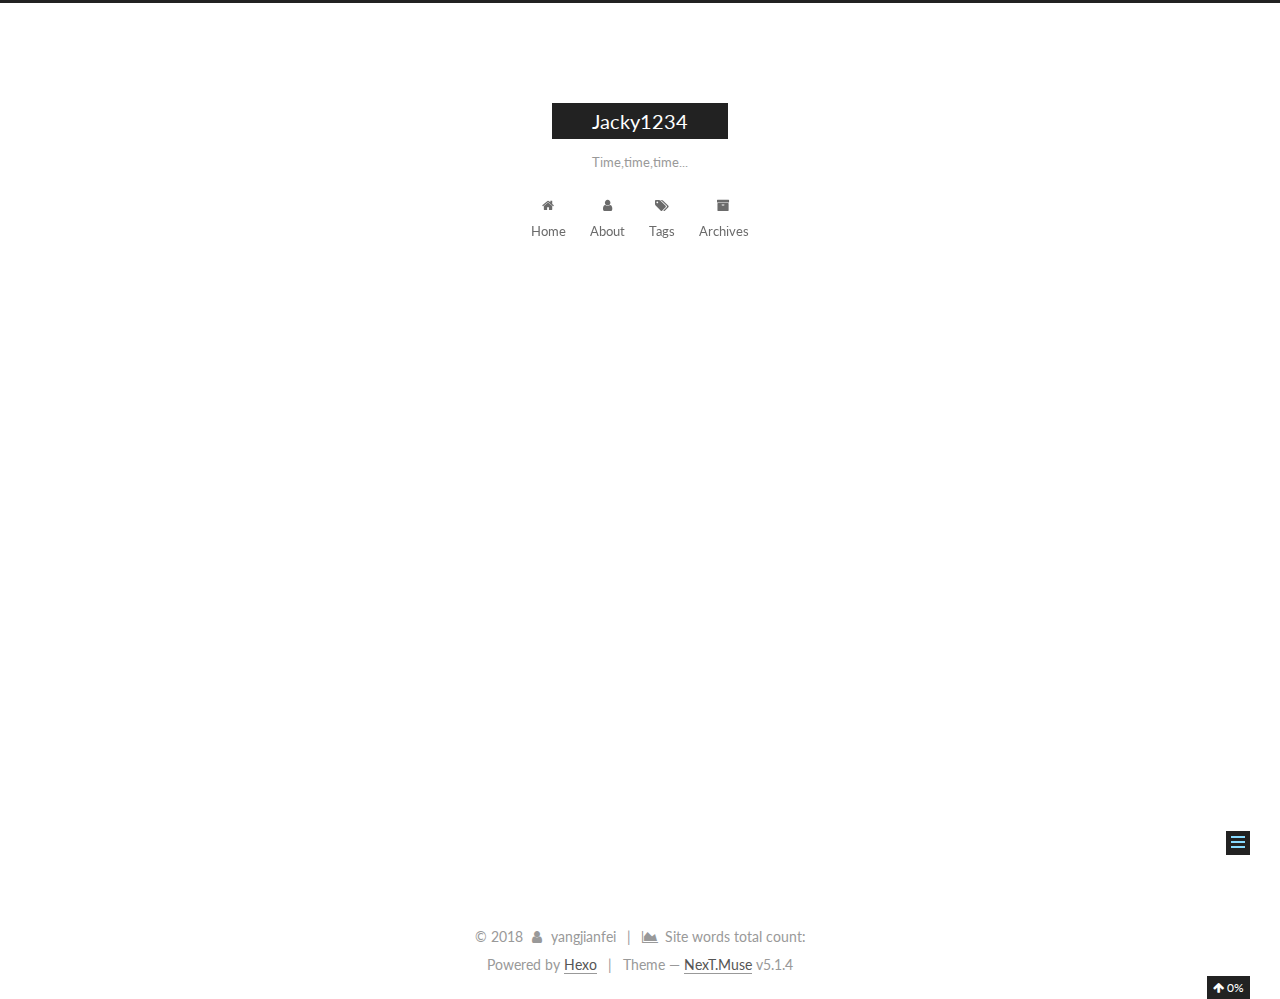
==== about/index.html @ ebceee26 "Site updated: 2018-11-26 17:11:53" ====
<!DOCTYPE html>



  


<html class="theme-next muse use-motion" lang="Chinese">
<head><meta name="generator" content="Hexo 3.8.0">
  <meta charset="UTF-8">
<meta http-equiv="X-UA-Compatible" content="IE=edge">
<meta name="viewport" content="width=device-width, initial-scale=1, maximum-scale=1">
<meta name="theme-color" content="#222">









<meta http-equiv="Cache-Control" content="no-transform">
<meta http-equiv="Cache-Control" content="no-siteapp">
















  
  
  <link href="/lib/fancybox/source/jquery.fancybox.css?v=2.1.5" rel="stylesheet" type="text/css">




  
  
  
  

  
    
    
  

  

  

  

  

  
    
    
    <link href="//fonts.googleapis.com/css?family=Lato:300,300italic,400,400italic,700,700italic&subset=latin,latin-ext" rel="stylesheet" type="text/css">
  






<link href="/lib/font-awesome/css/font-awesome.min.css?v=4.6.2" rel="stylesheet" type="text/css">

<link href="/css/main.css?v=5.1.4" rel="stylesheet" type="text/css">


  <link rel="apple-touch-icon" sizes="180x180" href="/images/apple-touch-icon-next.png?v=5.1.4">


  <link rel="icon" type="image/png" sizes="32x32" href="/images/favicon-32x32-next.png?v=5.1.4">


  <link rel="icon" type="image/png" sizes="16x16" href="/images/favicon-16x16-next.png?v=5.1.4">


  <link rel="mask-icon" href="/images/logo.svg?v=5.1.4" color="#222">





  <meta name="keywords" content="Hexo, NexT">










<meta name="description" content="成功不是将来才有的，而是从决定去做的那一刻起，持续累积而成来个美女镇楼，哈哈！！！  关于作者对软件事业充满热情，现从事Android开发。  联系作者邮箱：jackdoson2011@gmail.comQQ：8475674732">
<meta name="keywords" content="android,master,command">
<meta property="og:type" content="website">
<meta property="og:title" content="about">
<meta property="og:url" content="http://yoursite.com/about/index.html">
<meta property="og:site_name" content="Jacky1234">
<meta property="og:description" content="成功不是将来才有的，而是从决定去做的那一刻起，持续累积而成来个美女镇楼，哈哈！！！  关于作者对软件事业充满热情，现从事Android开发。  联系作者邮箱：jackdoson2011@gmail.comQQ：8475674732">
<meta property="og:locale" content="Chinese">
<meta property="og:image" content="http://m.xxxiao.com/wp-content/uploads/sites/3/2015/04/m.xxxiao.com_60062ba95a4dd80a711e82cdf57dc5ab-760x500.jpg">
<meta property="og:updated_time" content="2018-11-26T09:11:04.343Z">
<meta name="twitter:card" content="summary">
<meta name="twitter:title" content="about">
<meta name="twitter:description" content="成功不是将来才有的，而是从决定去做的那一刻起，持续累积而成来个美女镇楼，哈哈！！！  关于作者对软件事业充满热情，现从事Android开发。  联系作者邮箱：jackdoson2011@gmail.comQQ：8475674732">
<meta name="twitter:image" content="http://m.xxxiao.com/wp-content/uploads/sites/3/2015/04/m.xxxiao.com_60062ba95a4dd80a711e82cdf57dc5ab-760x500.jpg">



<script type="text/javascript" id="hexo.configurations">
  var NexT = window.NexT || {};
  var CONFIG = {
    root: '/',
    scheme: 'Muse',
    version: '5.1.4',
    sidebar: {"position":"left","display":"post","offset":12,"b2t":false,"scrollpercent":true,"onmobile":true},
    fancybox: true,
    tabs: true,
    motion: {"enable":true,"async":false,"transition":{"post_block":"fadeIn","post_header":"slideDownIn","post_body":"slideDownIn","coll_header":"slideLeftIn","sidebar":"slideUpIn"}},
    duoshuo: {
      userId: '0',
      author: 'Author'
    },
    algolia: {
      applicationID: '',
      apiKey: '',
      indexName: '',
      hits: {"per_page":10},
      labels: {"input_placeholder":"Search for Posts","hits_empty":"We didn't find any results for the search: ${query}","hits_stats":"${hits} results found in ${time} ms"}
    }
  };
</script>



  <link rel="canonical" href="http://yoursite.com/about/">





  <title>about | Jacky1234</title>
  








</head>

<body itemscope="" itemtype="http://schema.org/WebPage" lang="Chinese">

  
  
    
  

  <div class="container sidebar-position-left page-post-detail">
    <div class="headband"></div>

    <header id="header" class="header" itemscope="" itemtype="http://schema.org/WPHeader">
      <div class="header-inner"><div class="site-brand-wrapper">
  <div class="site-meta ">
    

    <div class="custom-logo-site-title">
      <a href="/" class="brand" rel="start">
        <span class="logo-line-before"><i></i></span>
        <span class="site-title">Jacky1234</span>
        <span class="logo-line-after"><i></i></span>
      </a>
    </div>
      
        <p class="site-subtitle">Time,time,time...</p>
      
  </div>

  <div class="site-nav-toggle">
    <button>
      <span class="btn-bar"></span>
      <span class="btn-bar"></span>
      <span class="btn-bar"></span>
    </button>
  </div>
</div>

<nav class="site-nav">
  

  
    <ul id="menu" class="menu">
      
        
        <li class="menu-item menu-item-home">
          <a href="/" rel="section">
            
              <i class="menu-item-icon fa fa-fw fa-home"></i> <br>
            
            Home
          </a>
        </li>
      
        
        <li class="menu-item menu-item-about">
          <a href="/about/" rel="section">
            
              <i class="menu-item-icon fa fa-fw fa-user"></i> <br>
            
            About
          </a>
        </li>
      
        
        <li class="menu-item menu-item-tags">
          <a href="/tags/" rel="section">
            
              <i class="menu-item-icon fa fa-fw fa-tags"></i> <br>
            
            Tags
          </a>
        </li>
      
        
        <li class="menu-item menu-item-archives">
          <a href="/archives/" rel="section">
            
              <i class="menu-item-icon fa fa-fw fa-archive"></i> <br>
            
            Archives
          </a>
        </li>
      

      
    </ul>
  

  
</nav>



 </div>
    </header>

    <main id="main" class="main">
      <div class="main-inner">
        <div class="content-wrap">
          <div id="content" class="content">
            

  <div id="posts" class="posts-expand">
    
    
    
    <div class="post-block page">
      <header class="post-header">

	<h1 class="post-title" itemprop="name headline">about</h1>



</header>

      
      
      
      <div class="post-body">
        
        
          <h3 id="成功不是将来才有的，而是从决定去做的那一刻起，持续累积而成"><a href="#成功不是将来才有的，而是从决定去做的那一刻起，持续累积而成" class="headerlink" title="成功不是将来才有的，而是从决定去做的那一刻起，持续累积而成"></a>成功不是将来才有的，而是从决定去做的那一刻起，持续累积而成</h3><p>来个美女镇楼，哈哈！！！</p>
<p><img src="http://m.xxxiao.com/wp-content/uploads/sites/3/2015/04/m.xxxiao.com_60062ba95a4dd80a711e82cdf57dc5ab-760x500.jpg" alt=""></p>
<h3 id="关于作者"><a href="#关于作者" class="headerlink" title="关于作者"></a>关于作者</h3><p>对软件事业充满热情，现从事Android开发。</p>
<hr>
<h3 id="联系作者"><a href="#联系作者" class="headerlink" title="联系作者"></a>联系作者</h3><p><strong>邮箱：<a href="mailto:jackdoson2011@gmail.com" target="_blank" rel="noopener">jackdoson2011@gmail.com</a></strong><br><strong>QQ：8475674732</strong></p>

        
      </div>
      
      
      
    </div>
    
    
    
  </div>


          </div>
          


          

  



        </div>
        
          
  
  <div class="sidebar-toggle">
    <div class="sidebar-toggle-line-wrap">
      <span class="sidebar-toggle-line sidebar-toggle-line-first"></span>
      <span class="sidebar-toggle-line sidebar-toggle-line-middle"></span>
      <span class="sidebar-toggle-line sidebar-toggle-line-last"></span>
    </div>
  </div>

  <aside id="sidebar" class="sidebar">
    
      <div id="sidebar-dimmer"></div>
    
    <div class="sidebar-inner">

      

      
        <ul class="sidebar-nav motion-element">
          <li class="sidebar-nav-toc sidebar-nav-active" data-target="post-toc-wrap">
            Table of Contents
          </li>
          <li class="sidebar-nav-overview" data-target="site-overview-wrap">
            Overview
          </li>
        </ul>
      

      <section class="site-overview-wrap sidebar-panel">
        <div class="site-overview">
          <div class="site-author motion-element" itemprop="author" itemscope="" itemtype="http://schema.org/Person">
            
              <img class="site-author-image" itemprop="image" src="/image/header.jpg" alt="yangjianfei">
            
              <p class="site-author-name" itemprop="name">yangjianfei</p>
              <p class="site-description motion-element" itemprop="description">Collections skills</p>
          </div>

          <nav class="site-state motion-element">

            
              <div class="site-state-item site-state-posts">
              
                <a href="/archives/">
              
                  <span class="site-state-item-count">4</span>
                  <span class="site-state-item-name">posts</span>
                </a>
              </div>
            

            

            

          </nav>

          

          
            <div class="links-of-author motion-element">
                
                  <span class="links-of-author-item">
                    <a href="https://github.com/jacky1234" target="_blank" title="GitHub">
                      
                        <i class="fa fa-fw fa-github"></i>GitHub</a>
                  </span>
                
                  <span class="links-of-author-item">
                    <a href="mailto:jackdoson2011@gmail.com" target="_blank" title="E-Mail">
                      
                        <i class="fa fa-fw fa-envelope"></i>E-Mail</a>
                  </span>
                
            </div>
          

          
          

          
          

          

        </div>
      </section>

      
      <!--noindex-->
        <section class="post-toc-wrap motion-element sidebar-panel sidebar-panel-active">
          <div class="post-toc">

            
              
            

            
              <div class="post-toc-content"><ol class="nav"><li class="nav-item nav-level-3"><a class="nav-link" href="#成功不是将来才有的，而是从决定去做的那一刻起，持续累积而成"><span class="nav-number">1.</span> <span class="nav-text">成功不是将来才有的，而是从决定去做的那一刻起，持续累积而成</span></a></li><li class="nav-item nav-level-3"><a class="nav-link" href="#关于作者"><span class="nav-number">2.</span> <span class="nav-text">关于作者</span></a></li><li class="nav-item nav-level-3"><a class="nav-link" href="#联系作者"><span class="nav-number">3.</span> <span class="nav-text">联系作者</span></a></li></ol></div>
            

          </div>
        </section>
      <!--/noindex-->
      

      

    </div>
  </aside>


        
      </div>
    </main>

    <footer id="footer" class="footer">
      <div class="footer-inner">
        <div class="copyright">&copy; <span itemprop="copyrightYear">2018</span>
  <span class="with-love">
    <i class="fa fa-user"></i>
  </span>
  <span class="author" itemprop="copyrightHolder">yangjianfei</span>

  
    <span class="post-meta-divider">|</span>
    <span class="post-meta-item-icon">
      <i class="fa fa-area-chart"></i>
    </span>
    
      <span class="post-meta-item-text">Site words total count&#58;</span>
    
    <span title="Site words total count"></span>
  
</div>


  <div class="powered-by">Powered by <a class="theme-link" target="_blank" href="https://hexo.io">Hexo</a></div>



  <span class="post-meta-divider">|</span>



  <div class="theme-info">Theme &mdash; <a class="theme-link" target="_blank" href="https://github.com/iissnan/hexo-theme-next">NexT.Muse</a> v5.1.4</div>




        







        
      </div>
    </footer>

    
      <div class="back-to-top">
        <i class="fa fa-arrow-up"></i>
        
          <span id="scrollpercent"><span>0</span>%</span>
        
      </div>
    

    

  </div>

  

<script type="text/javascript">
  if (Object.prototype.toString.call(window.Promise) !== '[object Function]') {
    window.Promise = null;
  }
</script>









  












  
  
    <script type="text/javascript" src="/lib/jquery/index.js?v=2.1.3"></script>
  

  
  
    <script type="text/javascript" src="/lib/fastclick/lib/fastclick.min.js?v=1.0.6"></script>
  

  
  
    <script type="text/javascript" src="/lib/jquery_lazyload/jquery.lazyload.js?v=1.9.7"></script>
  

  
  
    <script type="text/javascript" src="/lib/velocity/velocity.min.js?v=1.2.1"></script>
  

  
  
    <script type="text/javascript" src="/lib/velocity/velocity.ui.min.js?v=1.2.1"></script>
  

  
  
    <script type="text/javascript" src="/lib/fancybox/source/jquery.fancybox.pack.js?v=2.1.5"></script>
  


  


  <script type="text/javascript" src="/js/src/utils.js?v=5.1.4"></script>

  <script type="text/javascript" src="/js/src/motion.js?v=5.1.4"></script>



  
  

  
  <script type="text/javascript" src="/js/src/scrollspy.js?v=5.1.4"></script>
<script type="text/javascript" src="/js/src/post-details.js?v=5.1.4"></script>



  


  <script type="text/javascript" src="/js/src/bootstrap.js?v=5.1.4"></script>



  


  




	





  





  












  





  

  

  

  
  

  

  
  <script type="text/javascript" src="/js/src/js.cookie.js?v=5.1.4"></script>
  <script type="text/javascript" src="/js/src/scroll-cookie.js?v=5.1.4"></script>


  

</body>
</html>
---- css/main.css ----
/* normalize.css v3.0.2 | MIT License | git.io/normalize */
html {
  font-family: sans-serif; /* 1 */
  -ms-text-size-adjust: 100%; /* 2 */
  -webkit-text-size-adjust: 100%; /* 2 */
}
body {
  margin: 0;
}
article,
aside,
details,
figcaption,
figure,
footer,
header,
hgroup,
main,
menu,
nav,
section,
summary {
  display: block;
}
audio,
canvas,
progress,
video {
  display: inline-block; /* 1 */
  vertical-align: baseline; /* 2 */
}
audio:not([controls]) {
  display: none;
  height: 0;
}
[hidden],
template {
  display: none;
}
a {
  background-color: transparent;
}
a:active,
a:hover {
  outline: 0;
}
abbr[title] {
  border-bottom: 1px dotted;
}
b,
strong {
  font-weight: bold;
}
dfn {
  font-style: italic;
}
h1 {
  font-size: 2em;
  margin: 0.67em 0;
}
mark {
  background: #ff0;
  color: #000;
}
small {
  font-size: 80%;
}
sub,
sup {
  font-size: 75%;
  line-height: 0;
  position: relative;
  vertical-align: baseline;
}
sup {
  top: -0.5em;
}
sub {
  bottom: -0.25em;
}
img {
  border: 0;
}
svg:not(:root) {
  overflow: hidden;
}
figure {
  margin: 1em 40px;
}
hr {
  -moz-box-sizing: content-box;
  box-sizing: content-box;
  height: 0;
}
pre {
  overflow: auto;
}
code,
kbd,
pre,
samp {
  font-family: monospace, monospace;
  font-size: 1em;
}
button,
input,
optgroup,
select,
textarea {
  color: inherit; /* 1 */
  font: inherit; /* 2 */
  margin: 0; /* 3 */
}
button {
  overflow: visible;
}
button,
select {
  text-transform: none;
}
button,
html input[type="button"],
input[type="reset"],
input[type="submit"] {
  -webkit-appearance: button; /* 2 */
  cursor: pointer; /* 3 */
}
button[disabled],
html input[disabled] {
  cursor: default;
}
button::-moz-focus-inner,
input::-moz-focus-inner {
  border: 0;
  padding: 0;
}
input {
  line-height: normal;
}
input[type="checkbox"],
input[type="radio"] {
  box-sizing: border-box; /* 1 */
  padding: 0; /* 2 */
}
input[type="number"]::-webkit-inner-spin-button,
input[type="number"]::-webkit-outer-spin-button {
  height: auto;
}
input[type="search"] {
  -webkit-appearance: textfield; /* 1 */
  -moz-box-sizing: content-box;
  -webkit-box-sizing: content-box; /* 2 */
  box-sizing: content-box;
}
input[type="search"]::-webkit-search-cancel-button,
input[type="search"]::-webkit-search-decoration {
  -webkit-appearance: none;
}
fieldset {
  border: 1px solid #c0c0c0;
  margin: 0 2px;
  padding: 0.35em 0.625em 0.75em;
}
legend {
  border: 0; /* 1 */
  padding: 0; /* 2 */
}
textarea {
  overflow: auto;
}
optgroup {
  font-weight: bold;
}
table {
  border-collapse: collapse;
  border-spacing: 0;
}
td,
th {
  padding: 0;
}
::selection {
  background: #262a30;
  color: #fff;
}
body {
  position: relative;
  font-family: 'Lato', "PingFang SC", "Microsoft YaHei", sans-serif;
  font-size: 14px;
  line-height: 2;
  color: #555;
  background: #fff;
}
@media (max-width: 767px) {
  body {
    padding-right: 0 !important;
  }
}
@media (min-width: 768px) and (max-width: 991px) {
  body {
    padding-right: 0 !important;
  }
}
@media (min-width: 1600px) {
  body {
    font-size: 16px;
  }
}
h1,
h2,
h3,
h4,
h5,
h6 {
  margin: 0;
  padding: 0;
  font-weight: bold;
  line-height: 1.5;
  font-family: 'Lato', "PingFang SC", "Microsoft YaHei", sans-serif;
}
h2,
h3,
h4,
h5,
h6 {
  margin: 20px 0 15px;
}
h1 {
  font-size: 22px;
}
@media (max-width: 767px) {
  h1 {
    font-size: 18px;
  }
}
h2 {
  font-size: 20px;
}
@media (max-width: 767px) {
  h2 {
    font-size: 16px;
  }
}
h3 {
  font-size: 18px;
}
@media (max-width: 767px) {
  h3 {
    font-size: 14px;
  }
}
h4 {
  font-size: 16px;
}
@media (max-width: 767px) {
  h4 {
    font-size: 12px;
  }
}
h5 {
  font-size: 14px;
}
@media (max-width: 767px) {
  h5 {
    font-size: 10px;
  }
}
h6 {
  font-size: 12px;
}
@media (max-width: 767px) {
  h6 {
    font-size: 8px;
  }
}
p {
  margin: 0 0 20px 0;
}
a {
  color: #555;
  text-decoration: none;
  outline: none;
  border-bottom: 1px solid #999;
  word-wrap: break-word;
}
a:hover {
  color: #222;
  border-bottom-color: #222;
}
blockquote {
  margin: 0;
  padding: 0;
}
img {
  display: block;
  margin: auto;
  max-width: 100%;
  height: auto;
}
hr {
  margin: 40px 0;
  height: 3px;
  border: none;
  background-color: #ddd;
  background-image: repeating-linear-gradient(-45deg, #fff, #fff 4px, transparent 4px, transparent 8px);
}
blockquote {
  padding: 0 15px;
  color: #666;
  border-left: 4px solid #ddd;
}
blockquote cite::before {
  content: "-";
  padding: 0 5px;
}
dt {
  font-weight: 700;
}
dd {
  margin: 0;
  padding: 0;
}
kbd {
  border: 1px solid #ccc;
  border-radius: 0.2em;
  box-shadow: 0.1em 0.1em 0.2em rgba(0,0,0,0.1);
  background-color: #f9f9f9;
  font-family: inherit;
  background-image: -webkit-linear-gradient(top, #eee, #fff, #eee);
  padding: 0.1em 0.3em;
  white-space: nowrap;
}
.text-left {
  text-align: left;
}
.text-center {
  text-align: center;
}
.text-right {
  text-align: right;
}
.text-justify {
  text-align: justify;
}
.text-nowrap {
  white-space: nowrap;
}
.text-lowercase {
  text-transform: lowercase;
}
.text-uppercase {
  text-transform: uppercase;
}
.text-capitalize {
  text-transform: capitalize;
}
.center-block {
  display: block;
  margin-left: auto;
  margin-right: auto;
}
.clearfix:before,
.clearfix:after {
  content: " ";
  display: table;
}
.clearfix:after {
  clear: both;
}
.pullquote {
  width: 45%;
}
.pullquote.left {
  float: left;
  margin-left: 5px;
  margin-right: 10px;
}
.pullquote.right {
  float: right;
  margin-left: 10px;
  margin-right: 5px;
}
.affix.affix.affix {
  position: fixed;
}
.translation {
  margin-top: -20px;
  font-size: 14px;
  color: #999;
}
.scrollbar-measure {
  width: 100px;
  height: 100px;
  overflow: scroll;
  position: absolute;
  top: -9999px;
}
.use-motion .motion-element {
  opacity: 0;
}
table {
  margin: 20px 0;
  width: 100%;
  border-collapse: collapse;
  border-spacing: 0;
  border: 1px solid #ddd;
  font-size: 14px;
  table-layout: fixed;
  word-wrap: break-all;
}
table>tbody>tr:nth-of-type(odd) {
  background-color: #f9f9f9;
}
table>tbody>tr:hover {
  background-color: #f5f5f5;
}
caption,
th,
td {
  padding: 8px;
  text-align: left;
  vertical-align: middle;
  font-weight: normal;
}
th,
td {
  border-bottom: 3px solid #ddd;
  border-right: 1px solid #eee;
}
th {
  padding-bottom: 10px;
  font-weight: 700;
}
td {
  border-bottom-width: 1px;
}
html,
body {
  height: 100%;
}
.container {
  position: relative;
  min-height: 100%;
}
.header-inner {
  margin: 0 auto;
  padding: 100px 0 70px;
  width: 700px;
}
@media (min-width: 1600px) {
  .container .header-inner {
    width: 900px;
  }
}
.main {
  padding-bottom: 150px;
}
.main-inner {
  margin: 0 auto;
  width: 700px;
}
@media (min-width: 1600px) {
  .container .main-inner {
    width: 900px;
  }
}
.footer {
  position: absolute;
  left: 0;
  bottom: 0;
  width: 100%;
  min-height: 50px;
}
.footer-inner {
  box-sizing: border-box;
  margin: 20px auto;
  width: 700px;
}
@media (min-width: 1600px) {
  .container .footer-inner {
    width: 900px;
  }
}
pre,
.highlight {
  overflow: auto;
  margin: 20px 0;
  padding: 0;
  font-size: 13px;
  color: #4d4d4c;
  background: #f7f7f7;
  line-height: 1.6;
}
pre,
code {
  font-family: consolas, Menlo, "PingFang SC", "Microsoft YaHei", monospace;
}
code {
  padding: 2px 4px;
  word-wrap: break-word;
  color: #555;
  background: #eee;
  border-radius: 3px;
  font-size: 13px;
}
pre {
  padding: 10px;
}
pre code {
  padding: 0;
  color: #4d4d4c;
  background: none;
  text-shadow: none;
}
.highlight {
  border-radius: 1px;
}
.highlight pre {
  border: none;
  margin: 0;
  padding: 10px 0;
}
.highlight table {
  margin: 0;
  width: auto;
  border: none;
}
.highlight td {
  border: none;
  padding: 0;
}
.highlight figcaption {
  font-size: 1em;
  color: #4d4d4c;
  line-height: 1em;
  margin-bottom: 1em;
}
.highlight figcaption:before,
.highlight figcaption:after {
  content: " ";
  display: table;
}
.highlight figcaption:after {
  clear: both;
}
.highlight figcaption a {
  float: right;
  color: #4d4d4c;
}
.highlight figcaption a:hover {
  border-bottom-color: #4d4d4c;
}
.highlight .gutter pre {
  padding-left: 10px;
  padding-right: 10px;
  color: #869194;
  text-align: right;
  background-color: #eff2f3;
}
.highlight .code pre {
  width: 100%;
  padding-left: 10px;
  padding-right: 10px;
  background-color: #f7f7f7;
}
.highlight .line {
  height: 20px;
}
.gutter {
  -webkit-user-select: none;
  -moz-user-select: none;
  -ms-user-select: none;
  user-select: none;
}
.gist table {
  width: auto;
}
.gist table td {
  border: none;
}
pre .deletion {
  background: #fdd;
}
pre .addition {
  background: #dfd;
}
pre .meta {
  color: #8959a8;
}
pre .comment {
  color: #8e908c;
}
pre .variable,
pre .attribute,
pre .tag,
pre .regexp,
pre .ruby .constant,
pre .xml .tag .title,
pre .xml .pi,
pre .xml .doctype,
pre .html .doctype,
pre .css .id,
pre .css .class,
pre .css .pseudo {
  color: #c82829;
}
pre .number,
pre .preprocessor,
pre .built_in,
pre .literal,
pre .params,
pre .constant,
pre .command {
  color: #f5871f;
}
pre .ruby .class .title,
pre .css .rules .attribute,
pre .string,
pre .value,
pre .inheritance,
pre .header,
pre .ruby .symbol,
pre .xml .cdata,
pre .special,
pre .number,
pre .formula {
  color: #718c00;
}
pre .title,
pre .css .hexcolor {
  color: #3e999f;
}
pre .function,
pre .python .decorator,
pre .python .title,
pre .ruby .function .title,
pre .ruby .title .keyword,
pre .perl .sub,
pre .javascript .title,
pre .coffeescript .title {
  color: #4271ae;
}
pre .keyword,
pre .javascript .function {
  color: #8959a8;
}
.full-image.full-image.full-image.full-image {
  border: none;
  max-width: 100%;
  width: auto;
  margin: 20px auto 25px;
}
@media (min-width: 992px) {
  .full-image.full-image.full-image.full-image {
    max-width: none;
    width: 110%;
    margin: 25px -5%;
  }
}
.blockquote-center,
.page-home .post-type-quote blockquote,
.page-post-detail .post-type-quote blockquote {
  position: relative;
  margin: 40px 0;
  padding: 0;
  border-left: none;
  text-align: center;
}
.blockquote-center::before,
.page-home .post-type-quote blockquote::before,
.page-post-detail .post-type-quote blockquote::before,
.blockquote-center::after,
.page-home .post-type-quote blockquote::after,
.page-post-detail .post-type-quote blockquote::after {
  position: absolute;
  content: ' ';
  display: block;
  width: 100%;
  height: 24px;
  opacity: 0.2;
  background-repeat: no-repeat;
  background-position: 0 -6px;
  background-size: 22px 22px;
}
.blockquote-center::before,
.page-home .post-type-quote blockquote::before,
.page-post-detail .post-type-quote blockquote::before {
  top: -20px;
  background-image: url("../images/quote-l.svg");
  border-top: 1px solid #ccc;
}
.blockquote-center::after,
.page-home .post-type-quote blockquote::after,
.page-post-detail .post-type-quote blockquote::after {
  bottom: -20px;
  background-image: url("../images/quote-r.svg");
  border-bottom: 1px solid #ccc;
  background-position: 100% 8px;
}
.blockquote-center p,
.page-home .post-type-quote blockquote p,
.page-post-detail .post-type-quote blockquote p,
.blockquote-center div,
.page-home .post-type-quote blockquote div,
.page-post-detail .post-type-quote blockquote div {
  text-align: center;
}
.post .post-body .group-picture img {
  box-sizing: border-box;
  padding: 0 3px;
  border: none;
}
.post .group-picture-row {
  overflow: hidden;
  margin-top: 6px;
}
.post .group-picture-row:first-child {
  margin-top: 0;
}
.post .group-picture-column {
  float: left;
}
.page-post-detail .post-body .group-picture-column {
  float: none;
  margin-top: 10px;
  width: auto !important;
}
.page-post-detail .post-body .group-picture-column img {
  margin: 0 auto;
}
.page-archive .group-picture-container {
  overflow: hidden;
}
.page-archive .group-picture-row {
  float: left;
}
.page-archive .group-picture-row:first-child {
  margin-top: 6px;
}
.page-archive .group-picture-column {
  max-width: 150px;
  max-height: 150px;
}
.post-body .note {
  position: relative;
  padding: 15px;
  margin-bottom: 20px;
  border: 1px solid #eee;
  border-left-width: 5px;
  border-radius: 3px;
}
.post-body .note h2,
.post-body .note h3,
.post-body .note h4,
.post-body .note h5,
.post-body .note h6 {
  margin-top: 0;
  margin-bottom: 0;
  border-bottom: initial;
  padding-top: 0 !important;
}
.post-body .note p:first-child,
.post-body .note ul:first-child,
.post-body .note ol:first-child,
.post-body .note table:first-child,
.post-body .note pre:first-child,
.post-body .note blockquote:first-child {
  margin-top: 0;
}
.post-body .note p:last-child,
.post-body .note ul:last-child,
.post-body .note ol:last-child,
.post-body .note table:last-child,
.post-body .note pre:last-child,
.post-body .note blockquote:last-child {
  margin-bottom: 0;
}
.post-body .note.default {
  border-left-color: #777;
}
.post-body .note.default h2,
.post-body .note.default h3,
.post-body .note.default h4,
.post-body .note.default h5,
.post-body .note.default h6 {
  color: #777;
}
.post-body .note.primary {
  border-left-color: #6f42c1;
}
.post-body .note.primary h2,
.post-body .note.primary h3,
.post-body .note.primary h4,
.post-body .note.primary h5,
.post-body .note.primary h6 {
  color: #6f42c1;
}
.post-body .note.info {
  border-left-color: #428bca;
}
.post-body .note.info h2,
.post-body .note.info h3,
.post-body .note.info h4,
.post-body .note.info h5,
.post-body .note.info h6 {
  color: #428bca;
}
.post-body .note.success {
  border-left-color: #5cb85c;
}
.post-body .note.success h2,
.post-body .note.success h3,
.post-body .note.success h4,
.post-body .note.success h5,
.post-body .note.success h6 {
  color: #5cb85c;
}
.post-body .note.warning {
  border-left-color: #f0ad4e;
}
.post-body .note.warning h2,
.post-body .note.warning h3,
.post-body .note.warning h4,
.post-body .note.warning h5,
.post-body .note.warning h6 {
  color: #f0ad4e;
}
.post-body .note.danger {
  border-left-color: #d9534f;
}
.post-body .note.danger h2,
.post-body .note.danger h3,
.post-body .note.danger h4,
.post-body .note.danger h5,
.post-body .note.danger h6 {
  color: #d9534f;
}
.post-body .label {
  display: inline;
  padding: 0 2px;
  white-space: nowrap;
}
.post-body .label.default {
  background-color: #f0f0f0;
}
.post-body .label.primary {
  background-color: #efe6f7;
}
.post-body .label.info {
  background-color: #e5f2f8;
}
.post-body .label.success {
  background-color: #e7f4e9;
}
.post-body .label.warning {
  background-color: #fcf6e1;
}
.post-body .label.danger {
  background-color: #fae8eb;
}
.post-body .tabs {
  position: relative;
  display: block;
  margin-bottom: 20px;
  padding-top: 10px;
}
.post-body .tabs ul.nav-tabs {
  margin: 0;
  padding: 0;
  display: flex;
  margin-bottom: -1px;
}
@media (max-width: 413px) {
  .post-body .tabs ul.nav-tabs {
    display: block;
    margin-bottom: 5px;
  }
}
.post-body .tabs ul.nav-tabs li.tab {
  list-style-type: none !important;
  margin: 0 0.25em 0 0;
  border-top: 3px solid transparent;
  border-left: 1px solid transparent;
  border-right: 1px solid transparent;
}
@media (max-width: 413px) {
  .post-body .tabs ul.nav-tabs li.tab {
    margin: initial;
    border-top: 1px solid transparent;
    border-left: 3px solid transparent;
    border-right: 1px solid transparent;
    border-bottom: 1px solid transparent;
  }
}
.post-body .tabs ul.nav-tabs li.tab a {
  outline: 0;
  border-bottom: initial;
  display: block;
  line-height: 1.8em;
  padding: 0.25em 0.75em;
  transition-duration: 0.2s;
  transition-timing-function: ease-out;
  transition-delay: 0s;
}
.post-body .tabs ul.nav-tabs li.tab a i {
  width: 1.285714285714286em;
}
.post-body .tabs ul.nav-tabs li.tab.active {
  border-top: 3px solid #fc6423;
  border-left: 1px solid #ddd;
  border-right: 1px solid #ddd;
  background-color: #fff;
}
@media (max-width: 413px) {
  .post-body .tabs ul.nav-tabs li.tab.active {
    border-top: 1px solid #ddd;
    border-left: 3px solid #fc6423;
    border-right: 1px solid #ddd;
    border-bottom: 1px solid #ddd;
  }
}
.post-body .tabs ul.nav-tabs li.tab.active a {
  cursor: default;
  color: #555;
}
.post-body .tabs .tab-content {
  background-color: #fff;
}
.post-body .tabs .tab-content .tab-pane {
  border: 1px solid #ddd;
  padding: 20px 20px 0 20px;
}
.post-body .tabs .tab-content .tab-pane:not(.active) {
  display: none !important;
}
.post-body .tabs .tab-content .tab-pane.active {
  display: block !important;
}
.btn {
  display: inline-block;
  padding: 0 20px;
  font-size: 14px;
  color: #fff;
  background: #222;
  border: 2px solid #222;
  text-decoration: none;
  border-radius: 0;
  transition-property: background-color;
  transition-duration: 0.2s;
  transition-timing-function: ease-in-out;
  transition-delay: 0s;
  line-height: 2;
}
.btn:hover {
  border-color: #222;
  color: #222;
  background: #fff;
}
.btn +.btn {
  margin: 0 0 8px 8px;
}
.btn .fa-fw {
  width: 1.285714285714286em;
  text-align: left;
}
.btn-bar {
  display: block;
  width: 22px;
  height: 2px;
  background: #555;
  border-radius: 1px;
}
.btn-bar+.btn-bar {
  margin-top: 4px;
}
.pagination {
  margin: 120px 0 40px;
  text-align: center;
  border-top: 1px solid #eee;
}
.page-number-basic,
.pagination .prev,
.pagination .next,
.pagination .page-number,
.pagination .space {
  display: inline-block;
  position: relative;
  top: -1px;
  margin: 0 10px;
  padding: 0 11px;
}
@media (max-width: 767px) {
  .page-number-basic,
  .pagination .prev,
  .pagination .next,
  .pagination .page-number,
  .pagination .space {
    margin: 0 5px;
  }
}
.pagination .prev,
.pagination .next,
.pagination .page-number {
  border-bottom: 0;
  border-top: 1px solid #eee;
  transition-property: border-color;
  transition-duration: 0.2s;
  transition-timing-function: ease-in-out;
  transition-delay: 0s;
}
.pagination .prev:hover,
.pagination .next:hover,
.pagination .page-number:hover {
  border-top-color: #222;
}
.pagination .space {
  padding: 0;
  margin: 0;
}
.pagination .prev {
  margin-left: 0;
}
.pagination .next {
  margin-right: 0;
}
.pagination .page-number.current {
  color: #fff;
  background: #ccc;
  border-top-color: #ccc;
}
@media (max-width: 767px) {
  .pagination {
    border-top: none;
  }
  .pagination .prev,
  .pagination .next,
  .pagination .page-number {
    margin-bottom: 10px;
    border-top: 0;
    border-bottom: 1px solid #eee;
    padding: 0 10px;
  }
  .pagination .prev:hover,
  .pagination .next:hover,
  .pagination .page-number:hover {
    border-bottom-color: #222;
  }
}
.comments {
  margin: 60px 20px 0;
}
.tag-cloud {
  text-align: center;
}
.tag-cloud a {
  display: inline-block;
  margin: 10px;
}
.back-to-top {
  box-sizing: border-box;
  position: fixed;
  bottom: -100px;
  right: 30px;
  z-index: 1050;
  padding: 0 6px;
  width: initial;
  background: #222;
  font-size: 12px;
  opacity: 1;
  color: #fff;
  cursor: pointer;
  text-align: center;
  -webkit-transform: translateZ(0);
  transition-property: bottom;
  transition-duration: 0.2s;
  transition-timing-function: ease-in-out;
  transition-delay: 0s;
}
@media (min-width: 768px) and (max-width: 991px) {
  .back-to-top {
    right: 20px;
    opacity: 0.8;
  }
}
@media (max-width: 767px) {
  .back-to-top {
    right: 20px;
    opacity: 0.8;
  }
}
.back-to-top.back-to-top-on {
  bottom: 19px;
}
.header {
  background: transparent;
}
.header-inner {
  position: relative;
}
.headband {
  height: 3px;
  background: #222;
}
.site-meta {
  margin: 0;
  text-align: center;
}
@media (max-width: 767px) {
  .site-meta {
    text-align: center;
  }
}
.brand {
  position: relative;
  display: inline-block;
  padding: 0 40px;
  color: #fff;
  background: #222;
  border-bottom: none;
}
.brand:hover {
  color: #fff;
}
.logo {
  display: inline-block;
  margin-right: 5px;
  line-height: 36px;
  vertical-align: top;
}
.site-title {
  display: inline-block;
  vertical-align: top;
  line-height: 36px;
  font-size: 20px;
  font-weight: normal;
  font-family: 'Lato', "PingFang SC", "Microsoft YaHei", sans-serif;
}
.site-subtitle {
  margin-top: 10px;
  font-size: 13px;
  color: #999;
}
.use-motion .brand {
  opacity: 0;
}
.use-motion .logo,
.use-motion .site-title,
.use-motion .site-subtitle {
  opacity: 0;
  position: relative;
  top: -10px;
}
.site-nav-toggle {
  display: none;
  position: absolute;
  top: 10px;
  left: 10px;
}
@media (max-width: 767px) {
  .site-nav-toggle {
    display: block;
  }
}
.site-nav-toggle button {
  margin-top: 2px;
  padding: 9px 10px;
  background: transparent;
  border: none;
}
@media (max-width: 767px) {
  .site-nav {
    display: none;
    margin: 0 -10px;
    padding: 0 10px;
    clear: both;
    border-top: 1px solid #ddd;
  }
}
@media (min-width: 768px) and (max-width: 991px) {
  .site-nav {
    display: block !important;
  }
}
@media (min-width: 992px) {
  .site-nav {
    display: block !important;
  }
}
.menu {
  margin-top: 20px;
  padding-left: 0;
  text-align: center;
}
.menu .menu-item {
  display: inline-block;
  margin: 0 10px;
  list-style: none;
}
@media screen and (max-width: 767px) {
  .menu .menu-item {
    margin-top: 10px;
  }
}
.menu .menu-item a {
  display: block;
  font-size: 13px;
  line-height: inherit;
  border-bottom: 1px solid transparent;
  transition-property: border-color;
  transition-duration: 0.2s;
  transition-timing-function: ease-in-out;
  transition-delay: 0s;
}
.menu .menu-item a:hover {
  border-bottom-color: #222;
}
.menu .menu-item .fa {
  margin-right: 5px;
}
.use-motion .menu-item {
  opacity: 0;
}
.post-body {
  font-family: 'Lato', "PingFang SC", "Microsoft YaHei", sans-serif;
}
@media (max-width: 767px) {
  .post-body {
    word-break: break-word;
  }
}
.post-body .fancybox img {
  display: block !important;
  margin: 0 auto;
  cursor: pointer;
  cursor: zoom-in;
  cursor: -webkit-zoom-in;
}
.post-body .image-caption,
.post-body .figure .caption {
  margin: -20px auto 15px;
  text-align: center;
  font-size: 14px;
  color: #999;
  font-weight: bold;
  line-height: 1;
}
.post-sticky-flag {
  display: inline-block;
  font-size: 16px;
  -ms-transform: rotate(30deg);
  -webkit-transform: rotate(30deg);
  -moz-transform: rotate(30deg);
  -ms-transform: rotate(30deg);
  -o-transform: rotate(30deg);
  transform: rotate(30deg);
}
.use-motion .post-block,
.use-motion .pagination,
.use-motion .comments {
  opacity: 0;
}
.use-motion .post-header {
  opacity: 0;
}
.use-motion .post-body {
  opacity: 0;
}
.use-motion .collection-title {
  opacity: 0;
}
.posts-expand {
  padding-top: 40px;
}
@media (max-width: 767px) {
  .posts-expand {
    margin: 0 20px;
  }
  .post-body pre .gutter pre {
    padding-right: 10px;
  }
  .post-body .highlight {
    margin-left: 0px;
    margin-right: 0px;
    padding: 0;
  }
  .post-body .highlight .gutter pre {
    padding-right: 10px;
  }
}
@media (min-width: 992px) {
  .posts-expand .post-body {
    text-align: justify;
  }
}
.posts-expand .post-body h2,
.posts-expand .post-body h3,
.posts-expand .post-body h4,
.posts-expand .post-body h5,
.posts-expand .post-body h6 {
  padding-top: 10px;
}
.posts-expand .post-body h2 .header-anchor,
.posts-expand .post-body h3 .header-anchor,
.posts-expand .post-body h4 .header-anchor,
.posts-expand .post-body h5 .header-anchor,
.posts-expand .post-body h6 .header-anchor {
  float: right;
  margin-left: 10px;
  color: #ccc;
  border-bottom-style: none;
  visibility: hidden;
}
.posts-expand .post-body h2 .header-anchor:hover,
.posts-expand .post-body h3 .header-anchor:hover,
.posts-expand .post-body h4 .header-anchor:hover,
.posts-expand .post-body h5 .header-anchor:hover,
.posts-expand .post-body h6 .header-anchor:hover {
  color: inherit;
}
.posts-expand .post-body h2:hover .header-anchor,
.posts-expand .post-body h3:hover .header-anchor,
.posts-expand .post-body h4:hover .header-anchor,
.posts-expand .post-body h5:hover .header-anchor,
.posts-expand .post-body h6:hover .header-anchor {
  visibility: visible;
}
.posts-expand .post-body ul li {
  list-style: circle;
}
.posts-expand .post-body img {
  box-sizing: border-box;
  margin: auto;
  padding: 3px;
  border: 1px solid #ddd;
}
.posts-expand .post-body .fancybox img {
  margin: 0 auto 25px;
}
@media (max-width: 767px) {
  .posts-collapse {
    margin: 0 20px;
  }
  .posts-collapse .post-title,
  .posts-collapse .post-meta {
    display: block;
    width: auto;
    text-align: left;
  }
}
.posts-collapse {
  position: relative;
  z-index: 1010;
  margin-left: 55px;
}
.posts-collapse::after {
  content: " ";
  position: absolute;
  top: 20px;
  left: 0;
  margin-left: -2px;
  width: 4px;
  height: 100%;
  background: #f5f5f5;
  z-index: -1;
}
@media (max-width: 767px) {
  .posts-collapse {
    margin: 0 20px;
  }
}
.posts-collapse .collection-title {
  position: relative;
  margin: 60px 0;
}
.posts-collapse .collection-title h1,
.posts-collapse .collection-title h2 {
  margin-left: 20px;
}
.posts-collapse .collection-title small {
  color: #bbb;
  margin-left: 5px;
}
.posts-collapse .collection-title::before {
  content: " ";
  position: absolute;
  left: 0;
  top: 50%;
  margin-left: -4px;
  margin-top: -4px;
  width: 8px;
  height: 8px;
  background: #bbb;
  border-radius: 50%;
}
.posts-collapse .post {
  margin: 30px 0;
}
.posts-collapse .post-header {
  position: relative;
  transition-duration: 0.2s;
  transition-timing-function: ease-in-out;
  transition-delay: 0s;
  transition-property: border;
  border-bottom: 1px dashed #ccc;
}
.posts-collapse .post-header::before {
  content: " ";
  position: absolute;
  left: 0;
  top: 12px;
  width: 6px;
  height: 6px;
  margin-left: -4px;
  background: #bbb;
  border-radius: 50%;
  border: 1px solid #fff;
  transition-duration: 0.2s;
  transition-timing-function: ease-in-out;
  transition-delay: 0s;
  transition-property: background;
}
.posts-collapse .post-header:hover {
  border-bottom-color: #666;
}
.posts-collapse .post-header:hover::before {
  background: #222;
}
.posts-collapse .post-meta {
  position: absolute;
  font-size: 12px;
  left: 20px;
  top: 5px;
}
.posts-collapse .post-comments-count {
  display: none;
}
.posts-collapse .post-title {
  margin-left: 60px;
  font-size: 16px;
  font-weight: normal;
  line-height: inherit;
}
.posts-collapse .post-title::after {
  margin-left: 3px;
  opacity: 0.6;
}
.posts-collapse .post-title a {
  color: #666;
  border-bottom: none;
}
.page-home .post-type-quote .post-header,
.page-post-detail .post-type-quote .post-header,
.page-home .post-type-quote .post-tags,
.page-post-detail .post-type-quote .post-tags {
  display: none;
}
.posts-expand .post-title {
  text-align: center;
  word-break: break-word;
  font-weight: 400;
}
.posts-expand .post-title-link {
  display: inline-block;
  position: relative;
  color: #555;
  border-bottom: none;
  line-height: 1.2;
  vertical-align: top;
}
.posts-expand .post-title-link::before {
  content: "";
  position: absolute;
  width: 100%;
  height: 2px;
  bottom: 0;
  left: 0;
  background-color: #000;
  visibility: hidden;
  -webkit-transform: scaleX(0);
  -moz-transform: scaleX(0);
  -ms-transform: scaleX(0);
  -o-transform: scaleX(0);
  transform: scaleX(0);
  transition-duration: 0.2s;
  transition-timing-function: ease-in-out;
  transition-delay: 0s;
}
.posts-expand .post-title-link:hover::before {
  visibility: visible;
  -webkit-transform: scaleX(1);
  -moz-transform: scaleX(1);
  -ms-transform: scaleX(1);
  -o-transform: scaleX(1);
  transform: scaleX(1);
}
.posts-expand .post-title-link .fa {
  font-size: 16px;
}
.posts-expand .post-meta {
  margin: 3px 0 60px 0;
  color: #999;
  font-family: 'Lato', "PingFang SC", "Microsoft YaHei", sans-serif;
  font-size: 12px;
  text-align: center;
}
.posts-expand .post-meta .post-category-list {
  display: inline-block;
  margin: 0;
  padding: 3px;
}
.posts-expand .post-meta .post-category-list-link {
  color: #999;
}
.posts-expand .post-meta .post-description {
  font-size: 14px;
  margin-top: 2px;
}
.post-meta-divider {
  margin: 0 0.5em;
}
.post-meta-item-icon {
  margin-right: 3px;
}
@media (min-width: 768px) and (max-width: 991px) {
  .post-meta-item-icon {
    display: inline-block;
  }
}
@media (max-width: 767px) {
  .post-meta-item-icon {
    display: inline-block;
  }
}
@media (min-width: 768px) and (max-width: 991px) {
  .post-meta-item-text {
    display: none;
  }
}
@media (max-width: 767px) {
  .post-meta-item-text {
    display: none;
  }
}
@media (max-width: 767px) {
  .posts-expand .post-comments-count {
    display: none;
  }
}
.post-button {
  margin-top: 40px;
}
.posts-expand .post-tags {
  margin-top: 40px;
  text-align: center;
}
.posts-expand .post-tags a {
  display: inline-block;
  margin-right: 10px;
  font-size: 13px;
}
.post-nav {
  display: table;
  margin-top: 15px;
  width: 100%;
  border-top: 1px solid #eee;
}
.post-nav-divider {
  display: table-cell;
  width: 10%;
}
.post-nav-item {
  display: table-cell;
  padding: 10px 0 0 0;
  width: 45%;
  vertical-align: top;
}
.post-nav-item a {
  position: relative;
  display: block;
  line-height: 25px;
  font-size: 14px;
  color: #555;
  border-bottom: none;
}
.post-nav-item a:hover {
  color: #222;
  border-bottom: none;
}
.post-nav-item a:active {
  top: 2px;
}
.post-nav-item .fa {
  position: absolute;
  top: 8px;
  left: 0;
  font-size: 12px;
}
.post-nav-next a {
  padding-left: 15px;
}
.post-nav-prev {
  text-align: right;
}
.post-nav-prev a {
  padding-right: 15px;
}
.post-nav-prev .fa {
  right: 0;
  left: auto;
}
.posts-expand .post-eof {
  display: block;
  margin: 80px auto 60px;
  width: 8%;
  height: 1px;
  background: #ccc;
  text-align: center;
}
.post:last-child .post-eof.post-eof.post-eof {
  display: none;
}
.post-gallery {
  display: table;
  table-layout: fixed;
  width: 100%;
  border-collapse: separate;
}
.post-gallery-row {
  display: table-row;
}
.post-gallery .post-gallery-img {
  display: table-cell;
  text-align: center;
  vertical-align: middle;
  border: none;
}
.post-gallery .post-gallery-img img {
  max-width: 100%;
  max-height: 100%;
  border: none;
}
.fancybox-close,
.fancybox-close:hover {
  border: none;
}
.rtl.post-body p,
.rtl.post-body a,
.rtl.post-body h1,
.rtl.post-body h2,
.rtl.post-body h3,
.rtl.post-body h4,
.rtl.post-body h5,
.rtl.post-body h6,
.rtl.post-body li,
.rtl.post-body ul,
.rtl.post-body ol {
  direction: rtl;
  font-family: UKIJ Ekran;
}
.rtl.post-title {
  font-family: UKIJ Ekran;
}
.sidebar {
  position: fixed;
  right: 0;
  top: 0;
  bottom: 0;
  width: 0;
  z-index: 1040;
  box-shadow: inset 0 2px 6px #000;
  background: #222;
  -webkit-transform: translateZ(0);
}
.sidebar a {
  color: #999;
  border-bottom-color: #555;
}
.sidebar a:hover {
  color: #eee;
}
.sidebar-inner {
  position: relative;
  padding: 20px 10px;
  color: #999;
  text-align: center;
}
.site-overview-wrap {
  overflow: hidden;
}
.site-overview {
  overflow-y: auto;
  overflow-x: hidden;
}
.sidebar-toggle {
  position: fixed;
  right: 30px;
  bottom: 45px;
  width: 14px;
  height: 14px;
  padding: 5px;
  background: #222;
  line-height: 0;
  z-index: 1050;
  cursor: pointer;
  -webkit-transform: translateZ(0);
}
@media (min-width: 768px) and (max-width: 991px) {
  .sidebar-toggle {
    right: 20px;
    opacity: 0.8;
  }
}
@media (max-width: 767px) {
  .sidebar-toggle {
    right: 20px;
    opacity: 0.8;
  }
}
.sidebar-toggle-line {
  position: relative;
  display: inline-block;
  vertical-align: top;
  height: 2px;
  width: 100%;
  background: #fff;
  margin-top: 3px;
}
.sidebar-toggle-line:first-child {
  margin-top: 0;
}
.site-author-image {
  display: block;
  margin: 0 auto;
  padding: 2px;
  max-width: 96px;
  height: auto;
  border: 2px solid #333;
}
.site-author-name {
  margin: 5px 0 0;
  text-align: center;
  color: #f5f5f5;
  font-weight: normal;
}
.site-description {
  margin-top: 5px;
  text-align: center;
  font-size: 14px;
  color: #999;
}
.site-state {
  overflow: hidden;
  line-height: 1.4;
  white-space: nowrap;
  text-align: center;
}
.site-state-item {
  display: inline-block;
  padding: 0 15px;
  border-left: 1px solid #333;
}
.site-state-item:first-child {
  border-left: none;
}
.site-state-item a {
  border-bottom: none;
}
.site-state-item-count {
  display: block;
  text-align: center;
  color: inherit;
  font-weight: 600;
  font-size: 18px;
}
.site-state-item-name {
  font-size: 13px;
  color: inherit;
}
.feed-link {
  margin-top: 20px;
}
.feed-link a {
  display: inline-block;
  padding: 0 15px;
  color: #fc6423;
  border: 1px solid #fc6423;
  border-radius: 4px;
}
.feed-link a i {
  color: #fc6423;
  font-size: 14px;
}
.feed-link a:hover {
  color: #fff;
  background: #fc6423;
}
.feed-link a:hover i {
  color: #fff;
}
.links-of-author {
  margin-top: 20px;
}
.links-of-author a {
  display: inline-block;
  vertical-align: middle;
  margin-right: 10px;
  margin-bottom: 10px;
  border-bottom-color: #555;
  font-size: 13px;
}
.links-of-author a:before {
  display: inline-block;
  vertical-align: middle;
  margin-right: 3px;
  content: " ";
  width: 4px;
  height: 4px;
  border-radius: 50%;
  background: #95cbff;
}
.links-of-blogroll {
  font-size: 13px;
}
.links-of-blogroll-title {
  margin-top: 20px;
  font-size: 14px;
  font-weight: 600;
}
.links-of-blogroll-list {
  margin: 0;
  padding: 0;
  list-style: none;
}
.links-of-blogroll-item {
  padding: 2px 10px;
}
.links-of-blogroll-item a {
  max-width: 280px;
  box-sizing: border-box;
  display: inline-block;
  overflow: hidden;
  white-space: nowrap;
  text-overflow: ellipsis;
}
.sidebar-nav {
  margin: 0 0 20px;
  padding-left: 0;
}
.sidebar-nav li {
  display: inline-block;
  cursor: pointer;
  border-bottom: 1px solid transparent;
  font-size: 14px;
  color: #555;
}
.sidebar-nav li:hover {
  color: #f5f5f5;
}
.page-post-detail .sidebar-nav-toc {
  padding: 0 5px;
}
.page-post-detail .sidebar-nav-overview {
  margin-left: 10px;
}
.sidebar-nav .sidebar-nav-active {
  color: #87daff;
  border-bottom-color: #87daff;
}
.sidebar-nav .sidebar-nav-active:hover {
  color: #87daff;
}
.sidebar-panel {
  display: none;
}
.sidebar-panel-active {
  display: block;
}
.post-toc-empty {
  font-size: 14px;
  color: #666;
}
.post-toc-wrap {
  overflow: hidden;
}
.post-toc {
  overflow: auto;
}
.post-toc ol {
  margin: 0;
  padding: 0 2px 5px 10px;
  text-align: left;
  list-style: none;
  font-size: 14px;
}
.post-toc ol > ol {
  padding-left: 0;
}
.post-toc ol a {
  transition-duration: 0.2s;
  transition-timing-function: ease-in-out;
  transition-delay: 0s;
  transition-property: all;
  color: #999;
  border-bottom-color: #555;
}
.post-toc ol a:hover {
  color: #ccc;
  border-bottom-color: #ccc;
}
.post-toc .nav-item {
  overflow: hidden;
  text-overflow: ellipsis;
  text-align: justify;
  white-space: nowrap;
  line-height: 1.8;
}
.post-toc .nav .nav-child {
  display: none;
}
.post-toc .nav .active > .nav-child {
  display: block;
}
.post-toc .nav .active-current > .nav-child {
  display: block;
}
.post-toc .nav .active-current > .nav-child > .nav-item {
  display: block;
}
.post-toc .nav .active > a {
  color: #87daff;
  border-bottom-color: #87daff;
}
.post-toc .nav .active-current > a {
  color: #87daff;
}
.post-toc .nav .active-current > a:hover {
  color: #87daff;
}
.sidebar-active #sidebar-dimmer {
  opacity: 0.7;
  -webkit-transform: translateX(-150%);
  -webkit-transform: translateX(-150%);
  -moz-transform: translateX(-150%);
  -ms-transform: translateX(-150%);
  -o-transform: translateX(-150%);
  transform: translateX(-150%);
  transition: opacity 0.2s;
}
#sidebar-dimmer {
  display: none;
  position: absolute;
  top: 0;
  left: 100%;
  width: 200%;
  height: 100%;
  background: #000;
  opacity: 0;
  transition: opacity 0.2s, transform 0s 0.2s;
}
@media (max-width: 767px) {
  #sidebar-dimmer {
    display: block;
  }
}
.footer {
  font-size: 14px;
  color: #999;
}
.footer img {
  border: none;
}
.footer-inner {
  text-align: center;
}
.with-love {
  display: inline-block;
  margin: 0 5px;
}
.powered-by,
.theme-info {
  display: inline-block;
}
.cc-license {
  margin-top: 10px;
  text-align: center;
}
.cc-license .cc-opacity {
  opacity: 0.7;
  border-bottom: none;
}
.cc-license .cc-opacity:hover {
  opacity: 0.9;
}
.cc-license img {
  display: inline-block;
}
.theme-next #ds-thread #ds-reset {
  color: #555;
}
.theme-next #ds-thread #ds-reset .ds-replybox {
  margin-bottom: 30px;
}
.theme-next #ds-thread #ds-reset .ds-replybox .ds-avatar,
.theme-next #ds-reset .ds-avatar img {
  box-shadow: none;
}
.theme-next #ds-thread #ds-reset .ds-textarea-wrapper {
  border-color: #c7d4e1;
  background: none;
  border-top-right-radius: 3px;
  border-top-left-radius: 3px;
}
.theme-next #ds-thread #ds-reset .ds-textarea-wrapper textarea {
  height: 60px;
}
.theme-next #ds-reset .ds-rounded-top {
  border-radius: 0;
}
.theme-next #ds-thread #ds-reset .ds-post-toolbar {
  box-sizing: border-box;
  border: 1px solid #c7d4e1;
  background: #f6f8fa;
}
.theme-next #ds-thread #ds-reset .ds-post-options {
  height: 40px;
  border: none;
  background: none;
}
.theme-next #ds-thread #ds-reset .ds-toolbar-buttons {
  top: 11px;
}
.theme-next #ds-thread #ds-reset .ds-sync {
  top: 5px;
}
.theme-next #ds-thread #ds-reset .ds-post-button {
  top: 4px;
  right: 5px;
  width: 90px;
  height: 30px;
  border: 1px solid #c5ced7;
  border-radius: 3px;
  background-image: linear-gradient(#fbfbfc, #f5f7f9);
  color: #60676d;
}
.theme-next #ds-thread #ds-reset .ds-post-button:hover {
  background-position: 0 -30px;
  color: #60676d;
}
.theme-next #ds-thread #ds-reset .ds-comments-info {
  padding: 10px 0;
}
.theme-next #ds-thread #ds-reset .ds-sort {
  display: none;
}
.theme-next #ds-thread #ds-reset li.ds-tab a.ds-current {
  border: none;
  background: #f6f8fa;
  color: #60676d;
}
.theme-next #ds-thread #ds-reset li.ds-tab a.ds-current:hover {
  background-color: #e9f0f7;
  color: #60676d;
}
.theme-next #ds-thread #ds-reset li.ds-tab a {
  border-radius: 2px;
  padding: 5px;
}
.theme-next #ds-thread #ds-reset .ds-login-buttons p {
  color: #999;
  line-height: 36px;
}
.theme-next #ds-thread #ds-reset .ds-login-buttons .ds-service-list li {
  height: 28px;
}
.theme-next #ds-thread #ds-reset .ds-service-list a {
  background: none;
  padding: 5px;
  border: 1px solid;
  border-radius: 3px;
  text-align: center;
}
.theme-next #ds-thread #ds-reset .ds-service-list a:hover {
  color: #fff;
  background: #666;
}
.theme-next #ds-thread #ds-reset .ds-service-list .ds-weibo {
  color: #fc9b00;
  border-color: #fc9b00;
}
.theme-next #ds-thread #ds-reset .ds-service-list .ds-weibo:hover {
  background: #fc9b00;
}
.theme-next #ds-thread #ds-reset .ds-service-list .ds-qq {
  color: #60a3ec;
  border-color: #60a3ec;
}
.theme-next #ds-thread #ds-reset .ds-service-list .ds-qq:hover {
  background: #60a3ec;
}
.theme-next #ds-thread #ds-reset .ds-service-list .ds-renren {
  color: #2e7ac4;
  border-color: #2e7ac4;
}
.theme-next #ds-thread #ds-reset .ds-service-list .ds-renren:hover {
  background: #2e7ac4;
}
.theme-next #ds-thread #ds-reset .ds-service-list .ds-douban {
  color: #37994c;
  border-color: #37994c;
}
.theme-next #ds-thread #ds-reset .ds-service-list .ds-douban:hover {
  background: #37994c;
}
.theme-next #ds-thread #ds-reset .ds-service-list .ds-kaixin {
  color: #fef20d;
  border-color: #fef20d;
}
.theme-next #ds-thread #ds-reset .ds-service-list .ds-kaixin:hover {
  background: #fef20d;
}
.theme-next #ds-thread #ds-reset .ds-service-list .ds-netease {
  color: #f00;
  border-color: #f00;
}
.theme-next #ds-thread #ds-reset .ds-service-list .ds-netease:hover {
  background: #f00;
}
.theme-next #ds-thread #ds-reset .ds-service-list .ds-sohu {
  color: #ffcb05;
  border-color: #ffcb05;
}
.theme-next #ds-thread #ds-reset .ds-service-list .ds-sohu:hover {
  background: #ffcb05;
}
.theme-next #ds-thread #ds-reset .ds-service-list .ds-baidu {
  color: #2831e0;
  border-color: #2831e0;
}
.theme-next #ds-thread #ds-reset .ds-service-list .ds-baidu:hover {
  background: #2831e0;
}
.theme-next #ds-thread #ds-reset .ds-service-list .ds-google {
  color: #166bec;
  border-color: #166bec;
}
.theme-next #ds-thread #ds-reset .ds-service-list .ds-google:hover {
  background: #166bec;
}
.theme-next #ds-thread #ds-reset .ds-service-list .ds-weixin {
  color: #00ce0d;
  border-color: #00ce0d;
}
.theme-next #ds-thread #ds-reset .ds-service-list .ds-weixin:hover {
  background: #00ce0d;
}
.theme-next #ds-thread #ds-reset .ds-service-list .ds-more-services {
  border: none;
}
.theme-next #ds-thread #ds-reset .ds-service-list .ds-more-services:hover {
  background: none;
}
.theme-next #ds-reset .duoshuo-ua-admin {
  display: inline-block;
  color: #f00;
}
.theme-next #ds-reset .duoshuo-ua-platform,
.theme-next #ds-reset .duoshuo-ua-browser {
  color: #ccc;
}
.theme-next #ds-reset .duoshuo-ua-platform .fa,
.theme-next #ds-reset .duoshuo-ua-browser .fa {
  display: inline-block;
  margin-right: 3px;
}
.theme-next #ds-reset .duoshuo-ua-separator {
  display: inline-block;
  margin-left: 5px;
}
.theme-next .this_ua {
  background-color: #ccc !important;
  border-radius: 4px;
  padding: 0 5px !important;
  margin: 1px 1px !important;
  border: 1px solid #bbb !important;
  color: #fff;
  display: inline-block !important;
}
.theme-next .this_ua.admin {
  background-color: #d9534f !important;
  border-color: #d9534f !important;
}
.theme-next .this_ua.platform.iOS,
.theme-next .this_ua.platform.Mac,
.theme-next .this_ua.platform.Windows {
  background-color: #39b3d7 !important;
  border-color: #46b8da !important;
}
.theme-next .this_ua.platform.Linux {
  background-color: #3a3a3a !important;
  border-color: #1f1f1f !important;
}
.theme-next .this_ua.platform.Android {
  background-color: #00c47d !important;
  border-color: #01b171 !important;
}
.theme-next .this_ua.browser.Mobile,
.theme-next .this_ua.browser.Chrome {
  background-color: #5cb85c !important;
  border-color: #4cae4c !important;
}
.theme-next .this_ua.browser.Firefox {
  background-color: #f0ad4e !important;
  border-color: #eea236 !important;
}
.theme-next .this_ua.browser.Maxthon,
.theme-next .this_ua.browser.IE {
  background-color: #428bca !important;
  border-color: #357ebd !important;
}
.theme-next .this_ua.browser.baidu,
.theme-next .this_ua.browser.UCBrowser,
.theme-next .this_ua.browser.Opera {
  background-color: #d9534f !important;
  border-color: #d43f3a !important;
}
.theme-next .this_ua.browser.Android,
.theme-next .this_ua.browser.QQBrowser {
  background-color: #78ace9 !important;
  border-color: #4cae4c !important;
}
.post-spread {
  margin-top: 20px;
  text-align: center;
}
.jiathis_style {
  display: inline-block;
}
.jiathis_style a {
  border: none;
}
.fa {
  font-family: FontAwesome !important;
}
.post-spread {
  margin-top: 20px;
  text-align: center;
}
.bdshare-slide-button-box a {
  border: none;
}
.bdsharebuttonbox {
  display: inline-block;
}
.bdsharebuttonbox a {
  border: none;
}
.local-search-pop-overlay {
  position: fixed;
  width: 100%;
  height: 100%;
  top: 0;
  left: 0;
  z-index: 2080;
  background-color: rgba(0,0,0,0.3);
}
.local-search-popup {
  display: none;
  position: fixed;
  top: 10%;
  left: 50%;
  margin-left: -350px;
  width: 700px;
  height: 80%;
  padding: 0;
  background: #fff;
  color: #333;
  z-index: 9999;
  border-radius: 5px;
}
@media (max-width: 767px) {
  .local-search-popup {
    padding: 0;
    top: 0;
    left: 0;
    margin: 0;
    width: 100%;
    height: 100%;
    border-radius: 0;
  }
}
.local-search-popup ul.search-result-list {
  padding: 0;
  margin: 0 5px;
}
.local-search-popup p.search-result {
  border-bottom: 1px dashed #ccc;
  padding: 5px 0;
}
.local-search-popup a.search-result-title {
  font-weight: bold;
  font-size: 16px;
}
.local-search-popup .search-keyword {
  border-bottom: 1px dashed #f00;
  font-weight: bold;
  color: #f00;
}
.local-search-popup .local-search-header {
  padding: 5px;
  height: 36px;
  background: #f5f5f5;
  border-top-left-radius: 5px;
  border-top-right-radius: 5px;
}
.local-search-popup #local-search-result {
  overflow: auto;
  position: relative;
  padding: 5px 25px;
  height: calc(100% - 55px);
}
.local-search-popup .local-search-input-wrapper {
  display: inline-block;
  width: calc(100% - 90px);
  height: 36px;
  line-height: 36px;
  padding: 0 5px;
}
.local-search-popup .local-search-input-wrapper input {
  padding: 8px 0;
  height: 20px;
  display: block;
  width: 100%;
  outline: none;
  border: none;
  background: transparent;
  vertical-align: middle;
}
.local-search-popup .search-icon,
.local-search-popup .popup-btn-close {
  display: inline-block;
  font-size: 18px;
  color: #999;
  height: 36px;
  width: 18px;
  padding-left: 10px;
  padding-right: 10px;
}
.local-search-popup .search-icon {
  float: left;
}
.local-search-popup .popup-btn-close {
  border-left: 1px solid #eee;
  float: right;
  cursor: pointer;
}
.local-search-popup #no-result {
  position: absolute;
  left: 50%;
  top: 50%;
  -webkit-transform: translate(-50%, -50%);
  -webkit-transform: translate(-50%, -50%);
  -moz-transform: translate(-50%, -50%);
  -ms-transform: translate(-50%, -50%);
  -o-transform: translate(-50%, -50%);
  transform: translate(-50%, -50%);
  color: #ccc;
}
.site-uv,
.site-pv,
.page-pv {
  display: inline-block;
}
.site-uv .busuanzi-value,
.site-pv .busuanzi-value,
.page-pv .busuanzi-value {
  margin: 0 5px;
}
.site-uv {
  margin-right: 10px;
}
.site-uv::after {
  content: "|";
  padding-left: 10px;
}
.page-archive .archive-page-counter {
  position: relative;
  top: 3px;
  left: 20px;
}
@media (max-width: 767px) {
  .page-archive .archive-page-counter {
    top: 5px;
  }
}
.page-archive .posts-collapse .archive-move-on {
  position: absolute;
  top: 11px;
  left: 0;
  margin-left: -6px;
  width: 10px;
  height: 10px;
  opacity: 0.5;
  background: #555;
  border: 1px solid #fff;
  border-radius: 50%;
}
.category-all-page .category-all-title {
  text-align: center;
}
.category-all-page .category-all {
  margin-top: 20px;
}
.category-all-page .category-list {
  margin: 0;
  padding: 0;
  list-style: none;
}
.category-all-page .category-list-item {
  margin: 5px 10px;
}
.category-all-page .category-list-count {
  color: #bbb;
}
.category-all-page .category-list-count:before {
  display: inline;
  content: " (";
}
.category-all-page .category-list-count:after {
  display: inline;
  content: ") ";
}
.category-all-page .category-list-child {
  padding-left: 10px;
}
#schedule ul#event-list {
  padding-left: 30px;
}
#schedule ul#event-list hr {
  margin: 20px 0 45px 0 !important;
  background: #222;
}
#schedule ul#event-list hr:after {
  display: inline-block;
  content: 'NOW';
  background: #222;
  color: #fff;
  font-weight: bold;
  text-align: right;
  padding: 0 5px;
}
#schedule ul#event-list li.event {
  margin: 20px 0px;
  background: #f9f9f9;
  padding-left: 10px;
  min-height: 40px;
}
#schedule ul#event-list li.event h2.event-summary {
  margin: 0;
  padding-bottom: 3px;
}
#schedule ul#event-list li.event h2.event-summary:before {
  display: inline-block;
  font-family: FontAwesome;
  font-size: 8px;
  content: '\f111';
  vertical-align: middle;
  margin-right: 25px;
  color: #bbb;
}
#schedule ul#event-list li.event span.event-relative-time {
  display: inline-block;
  font-size: 12px;
  font-weight: 400;
  padding-left: 12px;
  color: #bbb;
}
#schedule ul#event-list li.event span.event-details {
  display: block;
  color: #bbb;
  margin-left: 56px;
  padding-top: 3px;
  padding-bottom: 6px;
  text-indent: -24px;
  line-height: 18px;
}
#schedule ul#event-list li.event span.event-details:before {
  text-indent: 0;
  display: inline-block;
  width: 14px;
  font-family: FontAwesome;
  text-align: center;
  margin-right: 9px;
  color: #bbb;
}
#schedule ul#event-list li.event span.event-details.event-location:before {
  content: '\f041';
}
#schedule ul#event-list li.event span.event-details.event-duration:before {
  content: '\f017';
}
#schedule ul#event-list li.event-past {
  background: #fcfcfc;
}
#schedule ul#event-list li.event-past > * {
  opacity: 0.6;
}
#schedule ul#event-list li.event-past h2.event-summary {
  color: #bbb;
}
#schedule ul#event-list li.event-past h2.event-summary:before {
  color: #dfdfdf;
}
#schedule ul#event-list li.event-now {
  background: #222;
  color: #fff;
  padding: 15px 0 15px 10px;
}
#schedule ul#event-list li.event-now h2.event-summary:before {
  -webkit-transform: scale(1.2);
  -moz-transform: scale(1.2);
  -ms-transform: scale(1.2);
  -o-transform: scale(1.2);
  transform: scale(1.2);
  color: #fff;
  animation: dot-flash 1s alternate infinite ease-in-out;
}
#schedule ul#event-list li.event-now * {
  color: #fff !important;
}
@-moz-keyframes dot-flash {
  from {
    opacity: 1;
    -webkit-transform: scale(1.1);
    -moz-transform: scale(1.1);
    -ms-transform: scale(1.1);
    -o-transform: scale(1.1);
    transform: scale(1.1);
  }
  to {
    opacity: 0;
    -webkit-transform: scale(1);
    -moz-transform: scale(1);
    -ms-transform: scale(1);
    -o-transform: scale(1);
    transform: scale(1);
  }
}
@-webkit-keyframes dot-flash {
  from {
    opacity: 1;
    -webkit-transform: scale(1.1);
    -moz-transform: scale(1.1);
    -ms-transform: scale(1.1);
    -o-transform: scale(1.1);
    transform: scale(1.1);
  }
  to {
    opacity: 0;
    -webkit-transform: scale(1);
    -moz-transform: scale(1);
    -ms-transform: scale(1);
    -o-transform: scale(1);
    transform: scale(1);
  }
}
@-o-keyframes dot-flash {
  from {
    opacity: 1;
    -webkit-transform: scale(1.1);
    -moz-transform: scale(1.1);
    -ms-transform: scale(1.1);
    -o-transform: scale(1.1);
    transform: scale(1.1);
  }
  to {
    opacity: 0;
    -webkit-transform: scale(1);
    -moz-transform: scale(1);
    -ms-transform: scale(1);
    -o-transform: scale(1);
    transform: scale(1);
  }
}
@keyframes dot-flash {
  from {
    opacity: 1;
    -webkit-transform: scale(1.1);
    -moz-transform: scale(1.1);
    -ms-transform: scale(1.1);
    -o-transform: scale(1.1);
    transform: scale(1.1);
  }
  to {
    opacity: 0;
    -webkit-transform: scale(1);
    -moz-transform: scale(1);
    -ms-transform: scale(1);
    -o-transform: scale(1);
    transform: scale(1);
  }
}
.page-post-detail .sidebar-toggle-line {
  background: #87daff;
}
.page-post-detail .comments {
  overflow: hidden;
}
@media (max-width: 767px) {
  .header-inner,
  .container .main-inner,
  .footer-inner {
    width: auto;
  }
}
embed {
  display: block;
  margin: 0px auto 25px auto;
}
.custom-logo .site-meta-headline {
  text-align: center;
}
.custom-logo .brand {
  background: none;
}
.custom-logo .site-title {
  margin: 10px auto 0;
  font-size: 24px;
  color: #222;
}
.custom-logo .site-title a {
  border: none;
}
.custom-logo-image {
  margin: 0 auto;
  padding: 5px;
  max-width: 150px;
  background: #fff;
}
@media (max-width: 767px) {
  .site-nav {
    position: absolute;
    left: 0;
    top: 52px;
    margin: 0;
    width: 100%;
    padding: 0;
    background: #fff;
    border-bottom: 1px solid #ddd;
    z-index: 1030;
  }
}
@media (max-width: 767px) {
  .menu {
    text-align: left;
  }
}
@media (max-width: 767px) {
  .menu .menu-item {
    display: block;
    margin: 0 10px;
    vertical-align: top;
  }
}
@media (max-width: 767px) {
  .menu .menu-item br {
    display: none;
  }
}
@media (max-width: 767px) {
  .menu .menu-item a {
    padding: 5px 10px;
  }
}
.menu .menu-item .fa {
  margin-right: 0;
}
.site-search form {
  display: none;
}
.links-of-blogroll-inline .links-of-blogroll-item {
  display: inline-block;
}
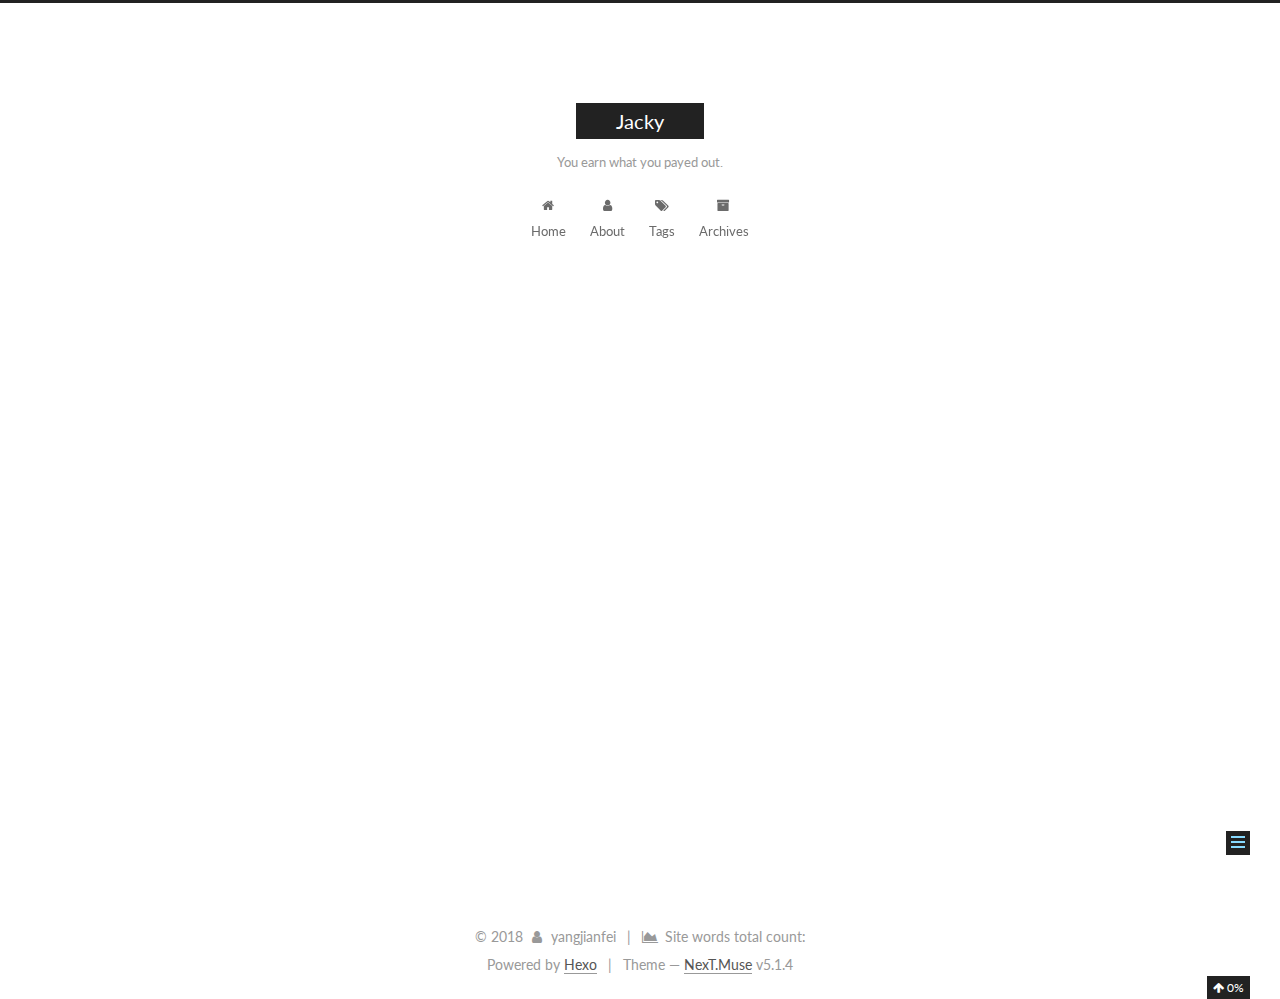
==== commit 3843b9ba: "Site updated: 2018-11-26 17:19:35" ====
--- a/about/index.html
+++ b/about/index.html
@@ -110,7 +110,7 @@
 <meta property="og:type" content="website">
 <meta property="og:title" content="about">
 <meta property="og:url" content="http://yoursite.com/about/index.html">
-<meta property="og:site_name" content="Jacky1234">
+<meta property="og:site_name" content="Jacky">
 <meta property="og:description" content="成功不是将来才有的，而是从决定去做的那一刻起，持续累积而成来个美女镇楼，哈哈！！！  关于作者对软件事业充满热情，现从事Android开发。  联系作者邮箱：jackdoson2011@gmail.comQQ：8475674732">
 <meta property="og:locale" content="Chinese">
 <meta property="og:image" content="http://m.xxxiao.com/wp-content/uploads/sites/3/2015/04/m.xxxiao.com_60062ba95a4dd80a711e82cdf57dc5ab-760x500.jpg">
@@ -154,7 +154,7 @@
 
 
 
-  <title>about | Jacky1234</title>
+  <title>about | Jacky</title>
   
 
 
@@ -184,12 +184,12 @@
     <div class="custom-logo-site-title">
       <a href="/" class="brand" rel="start">
         <span class="logo-line-before"><i></i></span>
-        <span class="site-title">Jacky1234</span>
+        <span class="site-title">Jacky</span>
         <span class="logo-line-after"><i></i></span>
       </a>
     </div>
       
-        <p class="site-subtitle">Time,time,time...</p>
+        <p class="site-subtitle">You earn what you payed out.</p>
       
   </div>
 
--- a/css/main.css
+++ b/css/main.css
@@ -1816,7 +1816,7 @@
   width: 4px;
   height: 4px;
   border-radius: 50%;
-  background: #95cbff;
+  background: #6c45ff;
 }
 .links-of-blogroll {
   font-size: 13px;
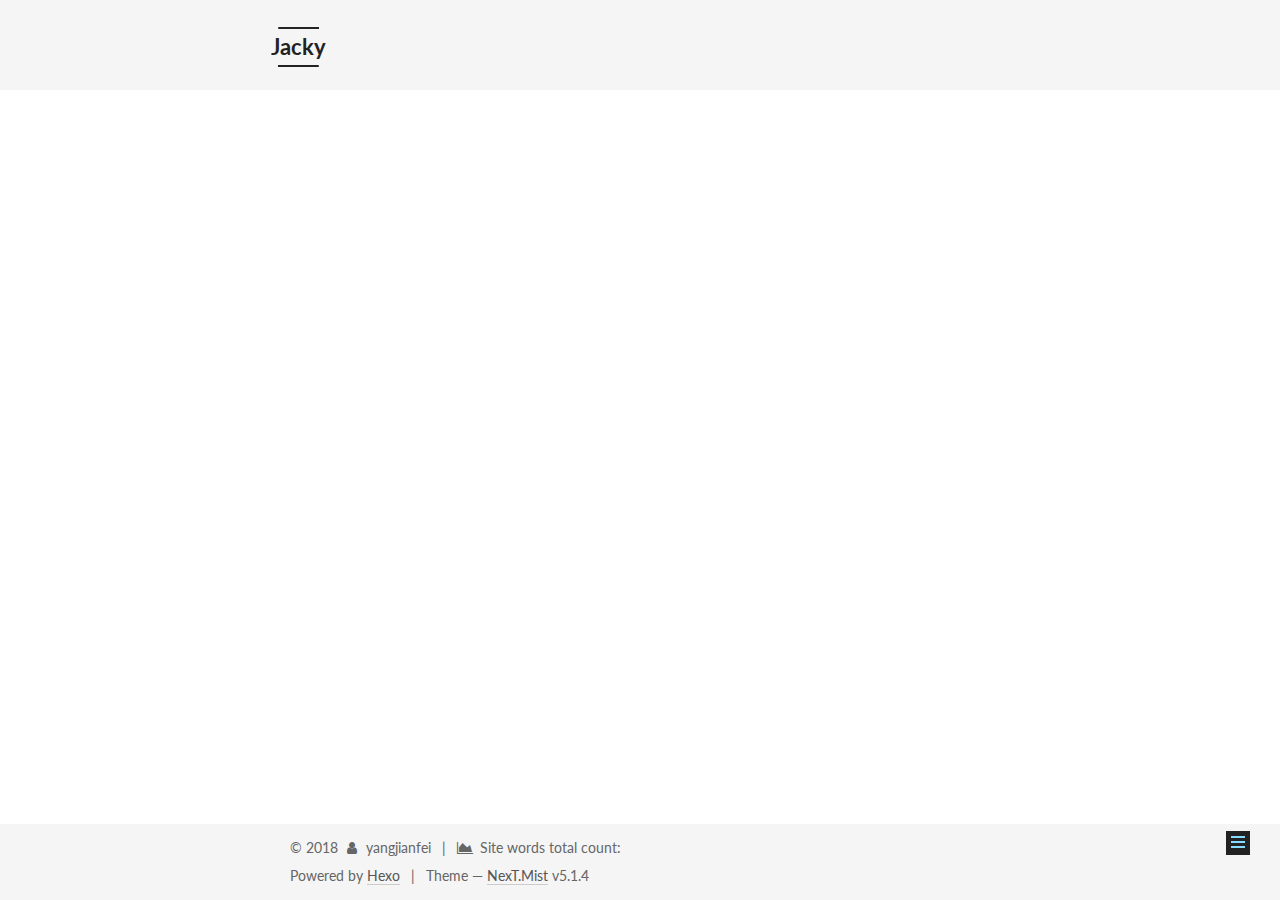
==== commit b825eec0: "Site updated: 2018-11-26 17:26:55" ====
--- a/about/index.html
+++ b/about/index.html
@@ -5,7 +5,7 @@
   
 
 
-<html class="theme-next muse use-motion" lang="Chinese">
+<html class="theme-next mist use-motion" lang="Chinese">
 <head><meta name="generator" content="Hexo 3.8.0">
   <meta charset="UTF-8">
 <meta http-equiv="X-UA-Compatible" content="IE=edge">
@@ -126,7 +126,7 @@
   var NexT = window.NexT || {};
   var CONFIG = {
     root: '/',
-    scheme: 'Muse',
+    scheme: 'Mist',
     version: '5.1.4',
     sidebar: {"position":"left","display":"post","offset":12,"b2t":false,"scrollpercent":true,"onmobile":true},
     fancybox: true,
@@ -462,7 +462,7 @@
 
 
 
-  <div class="theme-info">Theme &mdash; <a class="theme-link" target="_blank" href="https://github.com/iissnan/hexo-theme-next">NexT.Muse</a> v5.1.4</div>
+  <div class="theme-info">Theme &mdash; <a class="theme-link" target="_blank" href="https://github.com/iissnan/hexo-theme-next">NexT.Mist</a> v5.1.4</div>
 
 
 
--- a/css/main.css
+++ b/css/main.css
@@ -226,51 +226,51 @@
   margin: 20px 0 15px;
 }
 h1 {
+  font-size: 24px;
+}
+@media (max-width: 767px) {
+  h1 {
+    font-size: 20px;
+  }
+}
+h2 {
   font-size: 22px;
 }
 @media (max-width: 767px) {
-  h1 {
+  h2 {
     font-size: 18px;
   }
 }
-h2 {
+h3 {
   font-size: 20px;
 }
 @media (max-width: 767px) {
-  h2 {
+  h3 {
     font-size: 16px;
   }
 }
-h3 {
+h4 {
   font-size: 18px;
 }
 @media (max-width: 767px) {
-  h3 {
+  h4 {
     font-size: 14px;
   }
 }
-h4 {
+h5 {
   font-size: 16px;
 }
 @media (max-width: 767px) {
-  h4 {
+  h5 {
     font-size: 12px;
   }
 }
-h5 {
+h6 {
   font-size: 14px;
 }
 @media (max-width: 767px) {
-  h5 {
+  h6 {
     font-size: 10px;
-  }
-}
-h6 {
-  font-size: 12px;
-}
-@media (max-width: 767px) {
-  h6 {
-    font-size: 8px;
   }
 }
 p {
@@ -940,8 +940,8 @@
   display: inline-block;
   padding: 0 20px;
   font-size: 14px;
-  color: #fff;
-  background: #222;
+  color: #555;
+  background: transparent;
   border: 2px solid #222;
   text-decoration: none;
   border-radius: 0;
@@ -1103,7 +1103,7 @@
 }
 .site-meta {
   margin: 0;
-  text-align: center;
+  text-align: left;
 }
 @media (max-width: 767px) {
   .site-meta {
@@ -1114,12 +1114,12 @@
   position: relative;
   display: inline-block;
   padding: 0 40px;
-  color: #fff;
+  color: #222;
   background: #222;
   border-bottom: none;
 }
 .brand:hover {
-  color: #fff;
+  color: #222;
 }
 .logo {
   display: inline-block;
@@ -1350,7 +1350,7 @@
 .posts-collapse {
   position: relative;
   z-index: 1010;
-  margin-left: 55px;
+  margin-left: 0;
 }
 .posts-collapse::after {
   content: " ";
@@ -1816,7 +1816,7 @@
   width: 4px;
   height: 4px;
   border-radius: 50%;
-  background: #6c45ff;
+  background: #36baeb;
 }
 .links-of-blogroll {
   font-size: 13px;
@@ -2605,78 +2605,322 @@
 .page-post-detail .comments {
   overflow: hidden;
 }
-@media (max-width: 767px) {
-  .header-inner,
-  .container .main-inner,
+h1,
+h2,
+h3,
+h4,
+h5,
+h6 {
+  margin: 20px 0 10px;
+}
+p {
+  margin: 0 0 25px 0;
+}
+a {
+  border-bottom-color: #ccc;
+}
+hr {
+  margin: 20px 0;
+  height: 2px;
+}
+.main-inner {
+  margin-top: 80px;
+}
+.header {
+  background: #f5f5f5;
+}
+.header-inner {
+  padding: 25px 0 20px;
+}
+.header-inner:before,
+.header-inner:after {
+  content: " ";
+  display: table;
+}
+.header-inner:after {
+  clear: both;
+}
+@media (max-width: 767px) {
+  .header-inner {
+    width: auto;
+    margin-bottom: 50px;
+    padding: 10px;
+  }
+}
+.site-meta {
+  float: left;
+  margin-left: -20px;
+  line-height: normal;
+}
+@media (max-width: 767px) {
+  .site-meta {
+    margin-left: 10px;
+  }
+}
+.site-meta .brand {
+  padding: 2px 1px;
+  background: none;
+}
+@media (max-width: 767px) {
+  .site-meta .brand {
+    display: block;
+  }
+}
+.site-meta .logo {
+  display: none;
+}
+.site-meta .site-title {
+  font-size: 22px;
+  font-weight: bolder;
+}
+@media (max-width: 767px) {
+  .site-meta .site-title {
+    line-height: 34px;
+  }
+}
+.logo-line-before,
+.logo-line-after {
+  display: block;
+  overflow: hidden;
+  margin: 0 auto;
+  width: 75%;
+}
+@media (max-width: 767px) {
+  .logo-line-before,
+  .logo-line-after {
+    display: none;
+  }
+}
+.logo-line-before i,
+.logo-line-after i {
+  position: relative;
+  display: block;
+  height: 2px;
+  background: #222;
+}
+@media (max-width: 767px) {
+  .logo-line-before i,
+  .logo-line-after i {
+    height: 3px;
+  }
+}
+.use-motion .logo-line-before i {
+  left: -100%;
+}
+.use-motion .logo-line-after i {
+  right: -100%;
+}
+.site-subtitle {
+  display: none;
+}
+.site-nav-toggle {
+  position: static;
+  float: right;
+}
+.menu {
+  float: right;
+  margin: 8px 0 0 0;
+}
+@media (max-width: 767px) {
+  .menu {
+    margin: 20px 0 0 0;
+    padding: 0;
+  }
+}
+.menu br {
+  display: none;
+}
+.menu .menu-item {
+  margin: 0;
+}
+@media (max-width: 767px) {
+  .menu .menu-item {
+    display: block;
+  }
+}
+.menu .menu-item a {
+  padding: 0 10px;
+  background: none;
+  border: none;
+  border-radius: 2px;
+  transition-property: background;
+}
+@media (max-width: 767px) {
+  .menu .menu-item a {
+    text-align: left;
+  }
+}
+.menu .menu-item a:hover {
+  background: #e1e1e1;
+}
+.menu a::before {
+  display: none;
+}
+@media (max-width: 767px) {
+  .menu a::before {
+    display: block;
+  }
+}
+@media (max-width: 767px) {
+  .menu {
+    float: none;
+  }
+}
+.site-search form {
+  display: none;
+}
+.posts-expand {
+  padding-top: 0;
+}
+.posts-expand .post-title,
+.posts-expand .post-meta {
+  text-align: left;
+}
+@media (max-width: 767px) {
+  .posts-expand .post-title,
+  .posts-expand .post-meta {
+    text-align: center;
+  }
+}
+.posts-expand .post-eof {
+  display: none;
+}
+.posts-expand .post {
+  margin-top: 120px;
+}
+.posts-expand .post:first-child {
+  margin-top: 0;
+}
+.posts-expand .post-meta {
+  margin-top: 5px;
+  margin-bottom: 20px;
+}
+.posts-expand .post-title {
+  position: relative;
+  font-size: 26px;
+  font-weight: 400;
+}
+@media (max-width: 767px) {
+  .posts-expand .post-title {
+    font-size: 22px;
+  }
+}
+@media (min-width: 1600px) {
+  .posts-expand .post-title {
+    font-size: 26px;
+  }
+}
+.posts-expand .post-title:hover:before {
+  background: #222;
+}
+@media (max-width: 767px) {
+  .posts-expand .post-body {
+    font-size: 12px;
+  }
+}
+.posts-expand .post-body img {
+  margin: 0;
+}
+.posts-expand .post-tags {
+  text-align: left;
+}
+.posts-expand .post-tags a {
+  padding: 1px 5px;
+  background: #f5f5f5;
+  border-bottom: none;
+}
+.posts-expand .post-tags a:hover {
+  background: #ccc;
+}
+.posts-expand .post-nav {
+  margin-top: 40px;
+}
+.post-button {
+  margin-top: 20px;
+  text-align: left;
+}
+.post-button a {
+  padding: 0;
+  font-size: 14px;
+  background: none;
+  border: none;
+  border-bottom: 2px solid #666;
+  transition-property: border;
+}
+@media (max-width: 767px) {
+  .post-button a {
+    font-size: 12px;
+  }
+}
+@media (min-width: 1600px) {
+  .post-button a {
+    font-size: 16px;
+  }
+}
+.post-button a:hover {
+  border-bottom-color: #222;
+}
+.links-of-blogroll-inline .links-of-blogroll-item {
+  display: inline-block;
+}
+.btn {
+  padding: 0 10px;
+  border-width: 2px;
+  border-radius: 0;
+}
+.headband {
+  display: none;
+}
+.site-search {
+  position: relative;
+  float: right;
+  margin-top: 5px;
+  padding-top: 3px;
+}
+@media (max-width: 767px) {
+  .site-search {
+    float: none;
+    padding: 0 10px;
+  }
+}
+@media (max-width: 767px) {
+  .container .main-inner {
+    width: auto;
+  }
+}
+.page-post-detail .post-title,
+.page-post-detail .post-meta {
+  text-align: center;
+}
+.page-post-detail .post-title:before {
+  display: none;
+}
+.page-post-detail .post-meta {
+  margin-bottom: 60px;
+}
+.pagination {
+  margin: 120px 0 0;
+  text-align: left;
+}
+@media (max-width: 767px) {
+  .pagination {
+    margin: 80px 10px 0;
+    text-align: center;
+  }
+}
+.footer {
+  margin-top: 80px;
+  padding: 10px 0;
+  background: #f5f5f5;
+  color: #666;
+}
+.footer-inner {
+  margin: 0 auto;
+  text-align: left;
+}
+@media (max-width: 767px) {
   .footer-inner {
     width: auto;
-  }
-}
-embed {
-  display: block;
-  margin: 0px auto 25px auto;
-}
-.custom-logo .site-meta-headline {
-  text-align: center;
-}
-.custom-logo .brand {
-  background: none;
-}
-.custom-logo .site-title {
-  margin: 10px auto 0;
-  font-size: 24px;
-  color: #222;
-}
-.custom-logo .site-title a {
-  border: none;
-}
-.custom-logo-image {
-  margin: 0 auto;
-  padding: 5px;
-  max-width: 150px;
-  background: #fff;
-}
-@media (max-width: 767px) {
-  .site-nav {
-    position: absolute;
-    left: 0;
-    top: 52px;
-    margin: 0;
-    width: 100%;
-    padding: 0;
-    background: #fff;
-    border-bottom: 1px solid #ddd;
-    z-index: 1030;
-  }
-}
-@media (max-width: 767px) {
-  .menu {
-    text-align: left;
-  }
-}
-@media (max-width: 767px) {
-  .menu .menu-item {
-    display: block;
-    margin: 0 10px;
-    vertical-align: top;
-  }
-}
-@media (max-width: 767px) {
-  .menu .menu-item br {
-    display: none;
-  }
-}
-@media (max-width: 767px) {
-  .menu .menu-item a {
-    padding: 5px 10px;
-  }
-}
-.menu .menu-item .fa {
-  margin-right: 0;
-}
-.site-search form {
-  display: none;
-}
-.links-of-blogroll-inline .links-of-blogroll-item {
-  display: inline-block;
-}
+    text-align: center;
+  }
+}
